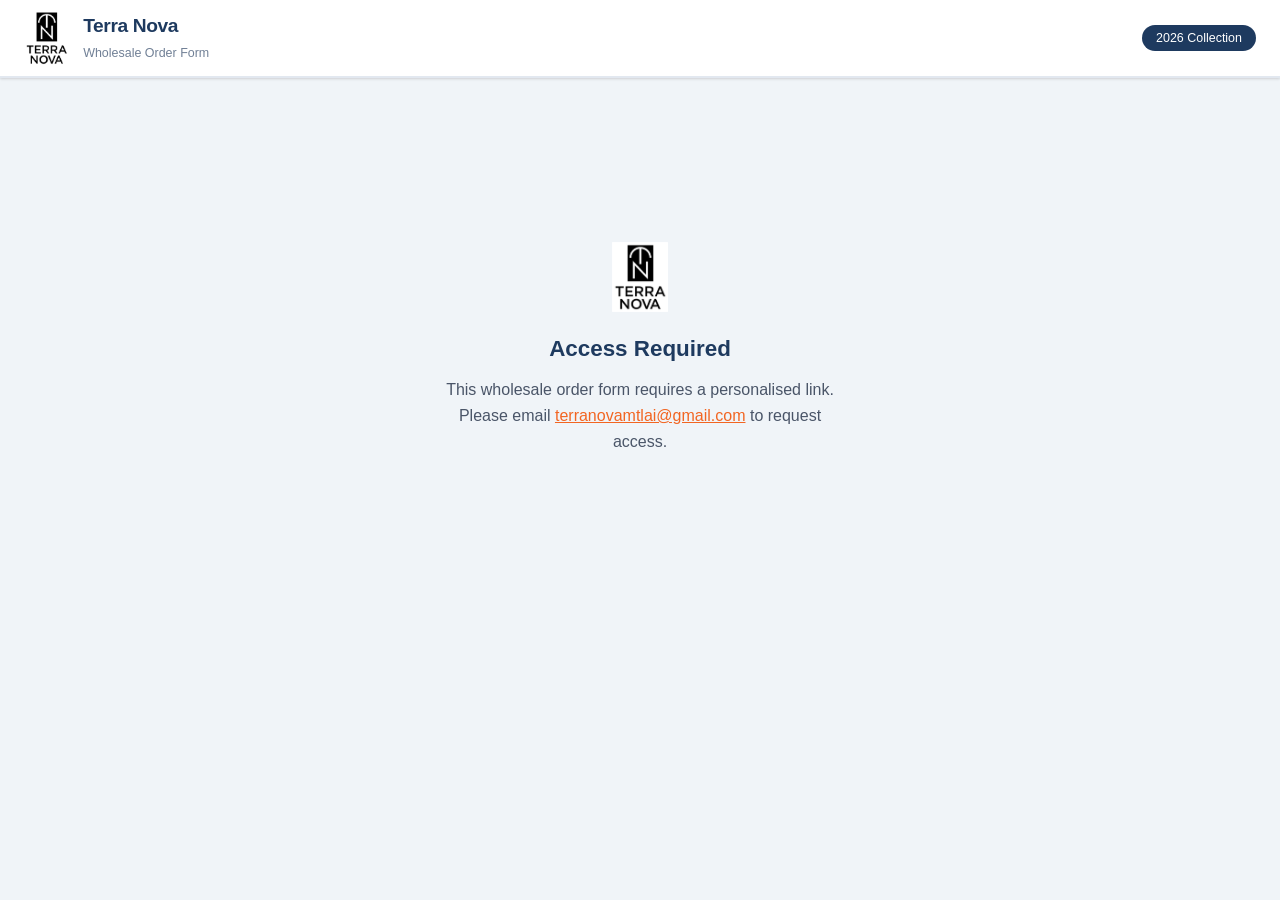
==== index.html @ 42a3c4c1 "multiple clean ups" ====
<!DOCTYPE html>
<html lang="en">
<head>
  <meta charset="UTF-8" />
  <meta name="viewport" content="width=device-width, initial-scale=1.0" />
  <title>Terra Nova Order Page</title>
  <link rel="stylesheet" href="styles.css" />
</head>
<body>

  <header class="header">
    <div class="header-inner">
      <div class="brand">
        <img src="images/image1.png" class="brand-logo" alt="Terra Nova" />
        <div class="brand-text">
          <h1>Terra Nova</h1>
          <span class="brand-sub">Wholesale Order Form</span>
        </div>
      </div>
      <div class="header-right">
        <span class="season-tag">2026 Collection</span>
      </div>
    </div>
  </header>

  <!-- Vendor name banner -->
  <div class="vendor-banner" id="vendorBadge" hidden>
    <span class="vendor-banner-name"></span>
  </div>

  <!-- Locked: shown when no valid vendor code in URL -->
  <div id="layoutLocked" hidden style="display:flex;flex-direction:column;align-items:center;justify-content:center;min-height:60vh;text-align:center;padding:40px;color:#4a5568">
    <img src="images/image1.png" alt="Terra Nova" style="height:70px;margin-bottom:20px" />
    <h2 style="font-size:1.4rem;margin:0 0 12px;color:#1e3a5f">Access Required</h2>
    <p style="max-width:400px;line-height:1.6;margin:0">This wholesale order form requires a personalised link.<br>
    Please email <a href="mailto:terranovamtlai@gmail.com" style="color:#f26522">terranovamtlai@gmail.com</a> to request access.</p>
  </div>

  <div class="layout" id="layout">

    <main class="catalog">
      <div class="catalog-intro">
        <h2>Product Catalogue</h2>
        <p>All prices shown per unit. Enter quantities in the last column.</p>
      </div>
      <div class="table-wrap">
        <table class="product-table" id="productTable">
          <thead>
            <tr>
              <th class="col-product">Product</th>
              <th class="col-style">Style</th>
              <th class="col-barcode">Barcode / SKU</th>
              <th class="col-srp">SRP</th>
              <th class="col-margin">Profit&nbsp;%</th>
              <th class="col-wholesale">Wholesale</th>
              <th class="col-qty">Order Qty</th>
            </tr>
          </thead>
          <tbody id="productBody"></tbody>
        </table>
      </div>
    </main>

    <aside class="order-panel">
      <div class="panel-sticky">

        <div class="panel-head">
          <h2>Order Summary</h2>
          <button class="btn-clear" id="btnClear">Clear All</button>
        </div>

        <div class="panel-empty" id="panelEmpty">
          <div class="empty-icon">🛒</div>
          <p>Your order is empty.<br>Enter quantities above to get started.</p>
        </div>

        <ul class="item-list" id="itemList" hidden></ul>

        <div class="totals-section" id="totalsSection" hidden>
          <div class="totals-grid">
            <span>Order Units</span>         <strong id="tTotalPacks">0</strong>
            <span>Total Units</span>         <strong id="tTotalPairs">0</strong>
            <span>Wholesale Value</span>     <strong id="tWholesale">$0.00</strong>
            <span class="srp-label">Retail Value (SRP)</span>
                                             <strong class="srp-value" id="tRetail">$0.00</strong>
          </div>
        </div>

        <div class="store-info-bar" id="storeInfoBar" hidden>
          <span id="storeInfoName"></span>
          <button class="btn-switch-store" id="btnSwitchStore">Switch</button>
        </div>

        <button class="btn-submit" id="btnSubmit" hidden>Submit Order &rarr;</button>

      </div>
    </aside>

  </div>

  <!-- Image lightbox -->
  <dialog class="lightbox" id="lightbox">
    <div class="lightbox-inner">
      <button class="lightbox-close" id="lightboxClose" aria-label="Close">&times;</button>
      <img class="lightbox-img" id="lightboxImg" src="" alt="" />
      <p class="lightbox-caption" id="lightboxCaption"></p>
    </div>
  </dialog>

  <!-- Submit / confirmation dialog -->
  <dialog class="confirm-dialog" id="confirmDialog">
    <div class="dialog-head">
      <h2 id="dialogTitle">Review Order</h2>
      <button class="dialog-close" id="dialogClose" aria-label="Close">&times;</button>
    </div>
    <div class="dialog-success" id="dialogSuccess" hidden></div>
    <div class="dialog-body" id="dialogBody"></div>
    <!-- Footer: review state -->
    <div class="dialog-foot" id="footReview">
      <button class="btn-cancel-order" id="btnCancelOrder">Cancel</button>
      <button class="btn-confirm-submit" id="btnConfirmSubmit">Confirm &amp; Submit Order</button>
    </div>
    <!-- Footer: confirmed state -->
    <div class="dialog-foot" id="footConfirmed" hidden>
      <button class="btn-new-order" id="btnNewOrder">Start New Order</button>
    </div>
  </dialog>

  <!-- Store: code entry -->
  <dialog class="store-dialog" id="storeDialog">
    <div class="dialog-head">
      <h2>Welcome</h2>
      <div class="dialog-head-sub" id="storeDialogSub"></div>
    </div>
    <div class="store-dialog-body">
      <p>Please enter your store code to continue.</p>
      <div class="store-field">
        <label for="storeCodeInput">Store Code</label>
        <input type="text" id="storeCodeInput" placeholder="e.g. MYSTORE01" autocomplete="off" />
      </div>
      <div class="store-dialog-error" id="storeDialogError" hidden></div>
    </div>
    <div class="dialog-foot" style="justify-content:flex-end">
      <button class="btn-confirm-submit" id="btnStoreLookup">Continue &rarr;</button>
    </div>
  </dialog>

  <!-- Store: confirm existing -->
  <dialog class="store-dialog" id="storeConfirmDialog">
    <div class="dialog-head">
      <h2>Is This You?</h2>
      <div class="dialog-head-sub" id="storeConfirmSub"></div>
    </div>
    <div class="store-dialog-body">
      <p>We found an account for that store code:</p>
      <div class="store-confirm-info" id="storeConfirmInfo"></div>
    </div>
    <div class="dialog-foot">
      <button class="btn-cancel-order" id="btnStoreNotMe">That&rsquo;s not me</button>
      <button class="btn-confirm-submit" id="btnStoreYes">Yes, continue &rarr;</button>
    </div>
  </dialog>

  <!-- Store: register new -->
  <dialog class="store-dialog" id="storeRegisterDialog">
    <div class="dialog-head">
      <h2>Set Up Your Store</h2>
      <div class="dialog-head-sub" id="storeRegisterSub"></div>
    </div>
    <div class="store-dialog-body">
      <div class="store-field">
        <label>Company</label>
        <div class="store-field-readonly" id="regCompany"></div>
      </div>
      <div class="store-fields-grid">
        <div class="store-field">
          <label for="regFirstName">First Name</label>
          <input type="text" id="regFirstName" placeholder="Jane" autocomplete="given-name" />
        </div>
        <div class="store-field">
          <label for="regLastName">Last Name</label>
          <input type="text" id="regLastName" placeholder="Smith" autocomplete="family-name" />
        </div>
      </div>
      <div class="store-field">
        <label for="regEmail">Email Address</label>
        <input type="email" id="regEmail" placeholder="jane@mystore.com" autocomplete="email" />
      </div>
      <div class="store-field">
        <label for="regConfirmEmail">Confirm Email</label>
        <input type="email" id="regConfirmEmail" placeholder="Confirm your email" autocomplete="email" />
      </div>
      <div class="store-field">
        <label for="regStoreCode">Store Code</label>
        <input type="text" id="regStoreCode" placeholder="Your store code" autocomplete="off" />
      </div>
      <div class="store-dialog-error" id="storeRegisterError" hidden></div>
    </div>
    <div class="dialog-foot">
      <button class="btn-cancel-order" id="btnRegisterBack">Back</button>
      <button class="btn-confirm-submit" id="btnRegisterSubmit">Register &amp; Continue &rarr;</button>
    </div>
  </dialog>

  <script src="app.js"></script>
</body>
</html>
---- styles.css ----
/* ============================================================
   RESET & TOKENS
   ============================================================ */
*, *::before, *::after { box-sizing: border-box; margin: 0; padding: 0; }

:root {
  --navy:       #1e3a5f;
  --navy-lt:    #2c5282;
  --orange:     #f26522;
  --orange-lt:  #fff3eb;
  --green:      #2d9c5e;
  --green-lt:   #e8f8ef;
  --bg:         #f0f4f8;
  --surface:    #ffffff;
  --border:     #e2e8f0;
  --text:       #1a202c;
  --muted:      #718096;
  --radius:     8px;
  --shadow:     0 1px 3px rgba(0,0,0,.1), 0 1px 2px rgba(0,0,0,.06);
  --shadow-md:  0 4px 6px rgba(0,0,0,.07), 0 2px 4px rgba(0,0,0,.06);
}

[hidden] { display: none !important; }

html { font-size: 16px; }
body {
  font-family: -apple-system, BlinkMacSystemFont, 'Segoe UI', Roboto,
               'Helvetica Neue', Arial, sans-serif;
  background: var(--bg);
  color: var(--text);
  line-height: 1.5;
  min-height: 100vh;
}

/* ============================================================
   HEADER
   ============================================================ */
.header {
  background: #fff;
  color: var(--navy);
  position: sticky;
  top: 0;
  z-index: 100;
  border-bottom: 2px solid var(--border);
  box-shadow: var(--shadow);
}
.header-inner {
  max-width: 1340px;
  margin: 0 auto;
  padding: 10px 24px;
  display: flex;
  align-items: center;
  justify-content: space-between;
}
.brand { display: flex; align-items: center; gap: 14px; }
.brand-logo {
  height: 56px;
  width: auto;
  display: block;
  flex-shrink: 0;
}
.brand-text h1 {
  font-size: 1.2rem;
  font-weight: 700;
  letter-spacing: -0.02em;
  color: var(--navy);
}
.brand-sub { font-size: .78rem; color: var(--muted); }
.header-right { display: flex; flex-direction: column; align-items: flex-end; gap: 6px; }
.season-tag {
  background: var(--navy);
  border-radius: 20px;
  padding: 4px 14px;
  font-size: .78rem;
  color: #fff;
  white-space: nowrap;
}
.vendor-banner {
  background: var(--navy);
  border-bottom: 3px solid var(--navy-lt);
  text-align: center;
  padding: 10px 24px;
}
.vendor-banner-name {
  font-size: 1.15rem;
  font-weight: 700;
  letter-spacing: .04em;
  text-transform: uppercase;
  color: #e8d5b7;
}

/* ============================================================
   PAGE LAYOUT
   ============================================================ */
.layout {
  max-width: 1340px;
  margin: 28px auto;
  padding: 0 24px 60px;
  display: grid;
  grid-template-columns: 1fr 310px;
  gap: 24px;
  align-items: start;
}

/* ============================================================
   CATALOG SECTION
   ============================================================ */
.catalog { min-width: 0; }
.catalog-intro { margin-bottom: 14px; }
.catalog-intro h2 {
  font-size: 1.05rem;
  font-weight: 600;
  color: var(--navy);
}
.catalog-intro p { font-size: .82rem; color: var(--muted); margin-top: 2px; }

.table-wrap {
  background: var(--surface);
  border-radius: var(--radius);
  box-shadow: var(--shadow);
  overflow-x: auto;
}

/* ============================================================
   PRODUCT TABLE
   ============================================================ */
.product-table {
  width: 100%;
  border-collapse: collapse;
  font-size: .875rem;
}

.product-table thead th {
  background: var(--navy);
  color: rgba(255,255,255,.88);
  padding: 11px 14px;
  text-align: left;
  font-weight: 600;
  font-size: .72rem;
  text-transform: uppercase;
  letter-spacing: .06em;
  white-space: nowrap;
}
.product-table thead th:first-child { border-radius: var(--radius) 0 0 0; }
.product-table thead th:last-child  { border-radius: 0 var(--radius) 0 0; text-align: center; }

.product-table tbody tr {
  border-bottom: 1px solid var(--border);
  transition: background .12s;
}
.product-table tbody tr:last-child { border-bottom: none; }
.product-table tbody tr:hover { background: #f7f9fc; }
.product-table tbody tr.in-order { background: var(--green-lt); }
.product-table tbody tr.in-order:hover { background: #d0edde; }

/* Category spacer rows */
.product-table tbody tr.cat-spacer td {
  height: 20px;
  background: var(--bg);
  padding: 0;
  border: none;
}
.product-table tbody tr.cat-spacer:hover { background: none; }

/* Category header rows */
.product-table tbody tr.cat-row { cursor: pointer; user-select: none; }
.product-table tbody tr.cat-row td {
  background: var(--navy);
  color: rgba(255,255,255,.88);
  font-size: .7rem;
  font-weight: 700;
  letter-spacing: .1em;
  text-transform: uppercase;
  padding: 8px 14px;
}
.product-table tbody tr.cat-row:hover td { background: var(--navy-lt); }
.cat-row-arrow { margin-right: 6px; font-size: .65rem; opacity: .7; }

/* Unavailable products */
.product-table tbody tr.product-unavailable { opacity: .5; pointer-events: none; }
.product-table tbody tr.product-unavailable:hover { background: none; }
.unavail-badge {
  display: inline-block; font-size: .65rem; font-weight: 700;
  background: #fed7d7; color: #c53030; border-radius: 3px;
  padding: 1px 5px; vertical-align: middle; letter-spacing: .03em;
  text-transform: uppercase; margin-left: 6px;
}
.qty-blocked {
  font-size: .75rem; font-weight: 600; color: #a0aec0;
  padding: 6px 0; text-transform: uppercase; letter-spacing: .04em;
}

/* Stock info */
.stock-info {
  font-size: .7rem; color: var(--green); margin-top: 2px; font-weight: 600;
}
.stock-info.stock-low { color: #d97706; }
.stock-info.stock-out { color: #e53e3e; }

.product-table td {
  padding: 12px 14px;
  vertical-align: middle;
}
.col-qty { text-align: center; min-width: 130px; }
.unit-label {
  font-size: .7rem;
  color: var(--muted);
  margin-top: 4px;
  text-align: center;
  text-transform: lowercase;
  letter-spacing: .02em;
}

/* Product cell */
.product-cell { display: flex; align-items: center; gap: 10px; }
.product-emoji {
  width: 42px;
  height: 42px;
  border-radius: 8px;
  display: flex;
  align-items: center;
  justify-content: center;
  font-size: 1.5rem;
  flex-shrink: 0;
}
.product-img {
  width: 68px;
  height: 68px;
  object-fit: contain;
  border-radius: 6px;
  background: #f8f8f8;
  flex-shrink: 0;
  display: block;
}
.product-name        { font-weight: 600; }
.product-description { font-size: .78rem; color: var(--text); margin-top: 2px; }
.product-desc        { font-size: .73rem; color: var(--muted); margin-top: 2px; }
.style-text          { font-size: .82rem; color: var(--text); }

/* Data cells */
.barcode-text {
  font-family: 'Courier New', Courier, monospace;
  font-size: .76rem;
  color: var(--muted);
  letter-spacing: .02em;
  white-space: nowrap;
}
.sku-badge {
  display: inline-block;
  font-family: 'Courier New', Courier, monospace;
  font-size: .76rem;
  font-weight: 600;
  color: var(--navy-lt);
  background: #eef2ff;
  border: 1px solid #c7d2fe;
  padding: 2px 7px;
  border-radius: 4px;
  white-space: nowrap;
}
.srp-text     { font-weight: 600; }
.profit-badge {
  display: inline-block;
  background: var(--green-lt);
  color: var(--green);
  border: 1px solid #a7e3c2;
  border-radius: 12px;
  padding: 2px 9px;
  font-size: .76rem;
  font-weight: 700;
  white-space: nowrap;
}
.wholesale-text { color: var(--muted); font-weight: 500; }

/* Quantity stepper */
.qty-stepper { display: inline-flex; align-items: center; }
.qty-btn {
  width: 30px;
  height: 30px;
  border: 1px solid var(--border);
  background: var(--bg);
  cursor: pointer;
  font-size: 1.1rem;
  line-height: 1;
  color: var(--navy);
  transition: background .1s, border-color .1s;
  user-select: none;
  display: flex;
  align-items: center;
  justify-content: center;
}
.qty-btn:hover { background: #e2e8f0; border-color: #cbd5e0; }
.qty-btn.btn-dec { border-radius: 6px 0 0 6px; }
.qty-btn.btn-inc { border-radius: 0 6px 6px 0; }
.qty-input {
  width: 50px;
  height: 30px;
  border: 1px solid var(--border);
  border-left: none;
  border-right: none;
  text-align: center;
  font-size: .875rem;
  font-weight: 600;
  color: var(--navy);
  outline: none;
  -moz-appearance: textfield;
  appearance: textfield;
}
.qty-input::-webkit-outer-spin-button,
.qty-input::-webkit-inner-spin-button { -webkit-appearance: none; }
.qty-input:focus {
  border-color: var(--orange);
  background: var(--orange-lt);
  position: relative;
  z-index: 1;
}

/* ============================================================
   ORDER PANEL (RIGHT SIDEBAR)
   ============================================================ */
.panel-sticky {
  position: sticky;
  top: 80px;
  background: var(--surface);
  border-radius: var(--radius);
  box-shadow: var(--shadow-md);
  overflow: hidden;
}

.panel-head {
  background: var(--navy);
  color: #fff;
  padding: 14px 16px;
  display: flex;
  align-items: center;
  justify-content: space-between;
}
.panel-head h2 { font-size: .95rem; font-weight: 600; }
.btn-clear {
  background: rgba(255,255,255,.14);
  border: 1px solid rgba(255,255,255,.24);
  color: rgba(255,255,255,.82);
  border-radius: 4px;
  padding: 3px 10px;
  font-size: .76rem;
  cursor: pointer;
  transition: background .12s;
}
.btn-clear:hover { background: rgba(255,255,255,.24); }

.panel-empty {
  padding: 30px 20px;
  text-align: center;
  color: var(--muted);
}
.empty-icon { font-size: 2.2rem; margin-bottom: 10px; }
.panel-empty p { font-size: .83rem; line-height: 1.7; }

/* Itemised list */
.item-list {
  list-style: none;
  max-height: 300px;
  overflow-y: auto;
  border-bottom: 1px solid var(--border);
}
.item-list li {
  display: grid;
  grid-template-columns: 1fr auto;
  column-gap: 8px;
  padding: 10px 16px;
  border-bottom: 1px solid var(--border);
  font-size: .82rem;
}
.item-list li:last-child { border-bottom: none; }
.item-name   { font-weight: 600; grid-column: 1; }
.item-detail { font-size: .74rem; color: var(--muted); grid-column: 1; }
.item-value  { font-weight: 700; color: var(--navy); grid-column: 2; grid-row: 1 / 3; align-self: center; text-align: right; }

/* Totals */
.totals-section {
  padding: 14px 16px;
  border-bottom: 1px solid var(--border);
}
.totals-grid {
  display: grid;
  grid-template-columns: 1fr auto;
  row-gap: 8px;
  font-size: .84rem;
}
.totals-grid span  { color: var(--muted); align-self: center; }
.totals-grid strong { text-align: right; font-weight: 700; }
.srp-label { color: var(--navy) !important; font-weight: 600; }
.srp-value { color: var(--green) !important; font-size: .95rem; }

/* Customer info fields */
.customer-info {
  padding: 14px 16px;
  border-bottom: 1px solid var(--border);
  display: flex;
  flex-direction: column;
  gap: 10px;
}
.customer-field {
  display: flex;
  flex-direction: column;
  gap: 4px;
}
.customer-field label {
  font-size: .75rem;
  font-weight: 600;
  color: var(--muted);
  text-transform: uppercase;
  letter-spacing: .04em;
}
.customer-field input {
  padding: 7px 10px;
  border: 1px solid var(--border);
  border-radius: 5px;
  font-size: .85rem;
  color: var(--text);
  background: #fff;
  width: 100%;
  box-sizing: border-box;
}
.customer-field input:focus {
  outline: none;
  border-color: var(--navy);
  box-shadow: 0 0 0 2px rgba(30,58,95,.12);
}
.customer-error {
  font-size: .82rem;
  color: #c0392b;
  font-weight: 600;
  padding: 4px 0 0;
}

/* Submit button */
.btn-submit {
  display: block;
  width: 100%;
  padding: 15px;
  background: var(--orange);
  color: #fff;
  border: none;
  font-size: .95rem;
  font-weight: 700;
  cursor: pointer;
  transition: background .15s;
  letter-spacing: .01em;
}
.btn-submit:hover { background: #d4521a; }

/* ============================================================
   CONFIRM DIALOG
   ============================================================ */
.confirm-dialog {
  border: none;
  border-radius: 12px;
  padding: 0;
  width: min(580px, 95vw);
  box-shadow: 0 20px 50px rgba(0,0,0,.25);
  overflow: hidden;
  margin: auto;
  top: 50%;
  transform: translateY(-50%);
}
.confirm-dialog::backdrop {
  background: rgba(0,0,0,.55);
}

.dialog-head {
  background: var(--navy);
  color: #fff;
  padding: 16px 20px;
  display: flex;
  align-items: center;
  justify-content: space-between;
}
.dialog-head h2 { font-size: 1rem; }
.dialog-close {
  background: none;
  border: none;
  color: rgba(255,255,255,.7);
  font-size: 1.3rem;
  line-height: 1;
  cursor: pointer;
  padding: 2px 6px;
}
.dialog-close:hover { color: #fff; }

.dialog-success {
  background: var(--green-lt);
  border-bottom: 1px solid #a7e3c2;
  padding: 28px 32px;
  text-align: center;
  display: flex;
  flex-direction: column;
  align-items: center;
  gap: 12px;
}
.success-order-id {
  font-size: 1.5rem;
  font-weight: 800;
  color: var(--navy);
  letter-spacing: .03em;
}
.success-received {
  font-size: 1rem;
  font-weight: 600;
  color: var(--green);
}
.success-thankyou {
  font-size: .875rem;
  color: var(--text);
  opacity: .8;
}

.dialog-order-meta {
  background: #f0f4f8;
  border-radius: 7px;
  padding: 12px 14px;
  margin-bottom: 16px;
  display: flex;
  flex-direction: column;
  gap: 6px;
}
.dom-row {
  display: flex;
  justify-content: space-between;
  align-items: baseline;
  gap: 12px;
  font-size: .82rem;
}
.dom-label {
  color: var(--muted);
  white-space: nowrap;
}
.dom-value {
  font-weight: 700;
  color: var(--navy);
  text-align: right;
  word-break: break-all;
}

.dialog-body {
  padding: 20px;
  max-height: 55vh;
  overflow-y: auto;
  font-size: .875rem;
}

.dialog-body table {
  width: 100%;
  border-collapse: collapse;
  margin-bottom: 16px;
}
.dialog-body th {
  text-align: left;
  font-size: .7rem;
  text-transform: uppercase;
  letter-spacing: .06em;
  color: var(--muted);
  padding: 4px 8px 6px;
  border-bottom: 2px solid var(--border);
}
.dialog-body td {
  padding: 8px 8px;
  border-bottom: 1px solid var(--border);
  vertical-align: middle;
}
.dialog-body tbody tr:last-child td { border-bottom: none; }

.dialog-totals {
  background: var(--bg);
  border-radius: 6px;
  padding: 14px 16px;
  display: grid;
  grid-template-columns: 1fr auto;
  row-gap: 8px;
  font-size: .84rem;
}
.dialog-totals .dt-label { color: var(--muted); }
.dialog-totals .dt-value { text-align: right; font-weight: 700; }
.dialog-totals .dt-grand  { color: var(--green); font-size: .95rem; }

.dialog-foot {
  padding: 14px 20px;
  border-top: 1px solid var(--border);
  display: flex;
  gap: 8px;
  justify-content: flex-end;
  flex-wrap: wrap;
}
.btn-cancel-order {
  background: var(--surface);
  color: var(--text);
  border: 1px solid var(--border);
  border-radius: 6px;
  padding: 9px 20px;
  font-size: .875rem;
  font-weight: 600;
  cursor: pointer;
  transition: background .12s;
}
.btn-cancel-order:hover { background: var(--bg); }
.btn-confirm-submit {
  background: var(--green);
  color: #fff;
  border: none;
  border-radius: 6px;
  padding: 9px 22px;
  font-size: .875rem;
  font-weight: 700;
  cursor: pointer;
  transition: background .12s;
}
.btn-confirm-submit:hover:not(:disabled) { background: #237a4a; }
.btn-confirm-submit:disabled { opacity: .6; cursor: default; }
.btn-csv {
  background: var(--navy);
  color: #fff;
  border: none;
  border-radius: 6px;
  padding: 9px 16px;
  font-size: .875rem;
  font-weight: 600;
  cursor: pointer;
  transition: background .12s;
}
.btn-csv:hover { background: var(--navy-lt); }
.btn-print {
  background: var(--orange);
  color: #fff;
  border: none;
  border-radius: 6px;
  padding: 9px 16px;
  font-size: .875rem;
  font-weight: 600;
  cursor: pointer;
  transition: background .12s;
}
.btn-print:hover { background: #d4521a; }
.btn-new-order {
  background: var(--surface);
  color: var(--text);
  border: 1px solid var(--border);
  border-radius: 6px;
  padding: 9px 16px;
  font-size: .875rem;
  font-weight: 600;
  cursor: pointer;
  transition: background .12s;
}
.btn-new-order:hover { background: var(--bg); }

/* ============================================================
   RESPONSIVE
   ============================================================ */
@media (max-width: 940px) {
  .layout {
    grid-template-columns: 1fr;
  }
  .order-panel { order: -1; }
  .panel-sticky { position: static; }
}

@media (max-width: 600px) {
  .layout { padding: 0 12px 40px; margin-top: 16px; gap: 16px; }
  .header-inner { padding: 12px 16px; }
  .brand-text h1 { font-size: 1.05rem; }
  .season-tag { display: none; }
  .product-table { font-size: .8rem; }
  .product-table td { padding: 10px; }
  .col-barcode { display: none; }
  .col-style   { display: none; }
  .product-img { width: 50px; height: 50px; }
}

/* ============================================================
   LIGHTBOX
   ============================================================ */
.lightbox {
  border: none;
  background: transparent;
  padding: 40px 40px;
  overflow: visible;
  position: fixed;
  top: 50%;
  left: 50%;
  transform: translate(-50%, -50%);
  margin: 0;
}
.lightbox::backdrop {
  background: rgba(0,0,0,.82);
}
.lightbox-inner {
  position: relative;
  display: inline-block;
}
.lightbox-close {
  position: absolute;
  top: -14px;
  right: -14px;
  width: 34px;
  height: 34px;
  border-radius: 50%;
  background: #fff;
  border: none;
  color: #333;
  font-size: 1.2rem;
  line-height: 1;
  cursor: pointer;
  display: flex;
  align-items: center;
  justify-content: center;
  box-shadow: 0 2px 8px rgba(0,0,0,.4);
  z-index: 10;
}
.lightbox-close:hover {
  background: #f0f0f0;
  color: #000;
}
.lightbox-img {
  display: block;
  max-width: 80vw;
  max-height: 80vh;
  object-fit: contain;
  border-radius: 8px;
  background: #fff;
}
.lightbox-caption {
  text-align: center;
  color: rgba(255,255,255,.85);
  font-size: .85rem;
  margin-top: 10px;
}

.product-img {
  cursor: zoom-in;
}

/* ============================================================
   STORE INFO BAR (order panel)
   ============================================================ */
.store-info-bar {
  padding: 10px 16px;
  border-bottom: 1px solid var(--border);
  display: flex;
  align-items: center;
  justify-content: space-between;
  gap: 8px;
}
.store-info-bar span {
  font-size: .82rem;
  color: var(--navy);
  font-weight: 600;
}
.btn-switch-store {
  background: none;
  border: 1px solid var(--border);
  border-radius: 4px;
  padding: 2px 9px;
  font-size: .74rem;
  color: var(--muted);
  cursor: pointer;
  white-space: nowrap;
  flex-shrink: 0;
  transition: border-color .1s, color .1s;
}
.btn-switch-store:hover { border-color: var(--navy); color: var(--navy); }

/* ============================================================
   STORE IDENTIFICATION DIALOGS
   ============================================================ */
.store-dialog {
  border: none;
  border-radius: 12px;
  padding: 0;
  width: min(460px, 95vw);
  box-shadow: 0 20px 50px rgba(0,0,0,.25);
  overflow: hidden;
  /* sit at ~1/4 from the top of the viewport */
  top: 15vh;
  margin: 0 auto;
  transform: none;
}
.store-dialog::backdrop { background: rgba(0,0,0,.6); }
.store-dialog .dialog-head { padding: 18px 22px 20px; }
.store-dialog .dialog-head h2 {
  font-size: .78rem;
  font-weight: 600;
  text-transform: uppercase;
  letter-spacing: .08em;
  color: rgba(255,255,255,.65);
}
.store-dialog-body {
  padding: 20px 20px 4px;
  display: flex;
  flex-direction: column;
  gap: 14px;
}
.store-dialog-body > p {
  font-size: .875rem;
  color: var(--muted);
  line-height: 1.5;
}
.store-fields-grid {
  display: grid;
  grid-template-columns: 1fr 1fr;
  gap: 10px;
}
.store-field {
  display: flex;
  flex-direction: column;
  gap: 5px;
}
.store-field label {
  font-size: .72rem;
  font-weight: 600;
  color: var(--muted);
  text-transform: uppercase;
  letter-spacing: .04em;
}
.store-field input {
  padding: 9px 12px;
  border: 1px solid var(--border);
  border-radius: 6px;
  font-size: .875rem;
  color: var(--text);
  background: #fff;
  width: 100%;
  box-sizing: border-box;
}
.store-field input:focus {
  outline: none;
  border-color: var(--navy);
  box-shadow: 0 0 0 2px rgba(30,58,95,.12);
}
.store-dialog-error {
  font-size: .82rem;
  color: #c0392b;
  font-weight: 600;
  margin-top: -4px;
}
.store-confirm-info {
  background: var(--bg);
  border-radius: 8px;
  padding: 14px 16px;
  display: flex;
  flex-direction: column;
  gap: 4px;
  border-left: 3px solid var(--orange);
}
.store-confirm-name    { font-size: 1rem; font-weight: 700; color: var(--navy); }
.store-confirm-email   { font-size: .875rem; color: var(--muted); }
.store-confirm-company { font-size: .78rem; color: var(--muted); margin-top: 2px; }
.store-confirm-code    { font-size: .78rem; color: var(--muted); }

.dialog-head-sub {
  font-size: 1.35rem;
  font-weight: 800;
  color: #fff;
  letter-spacing: -0.01em;
  line-height: 1.2;
  margin-top: 4px;
}

.store-field-readonly {
  padding: 9px 12px;
  border: 1px solid var(--border);
  border-radius: 6px;
  font-size: .875rem;
  font-weight: 600;
  color: var(--navy);
  background: var(--bg);
}

/* ============================================================
   PRINT
   ============================================================ */
@media print {
  .header,
  .order-panel,
  .dialog-foot { display: none !important; }

  .layout { display: block; }
  .table-wrap { box-shadow: none; border: 1px solid #ccc; }
  .confirm-dialog { position: static; box-shadow: none; width: 100%; }

  body { background: #fff; color: #000; }
  .product-table thead th { background: #1e3a5f; color: #fff; }
}
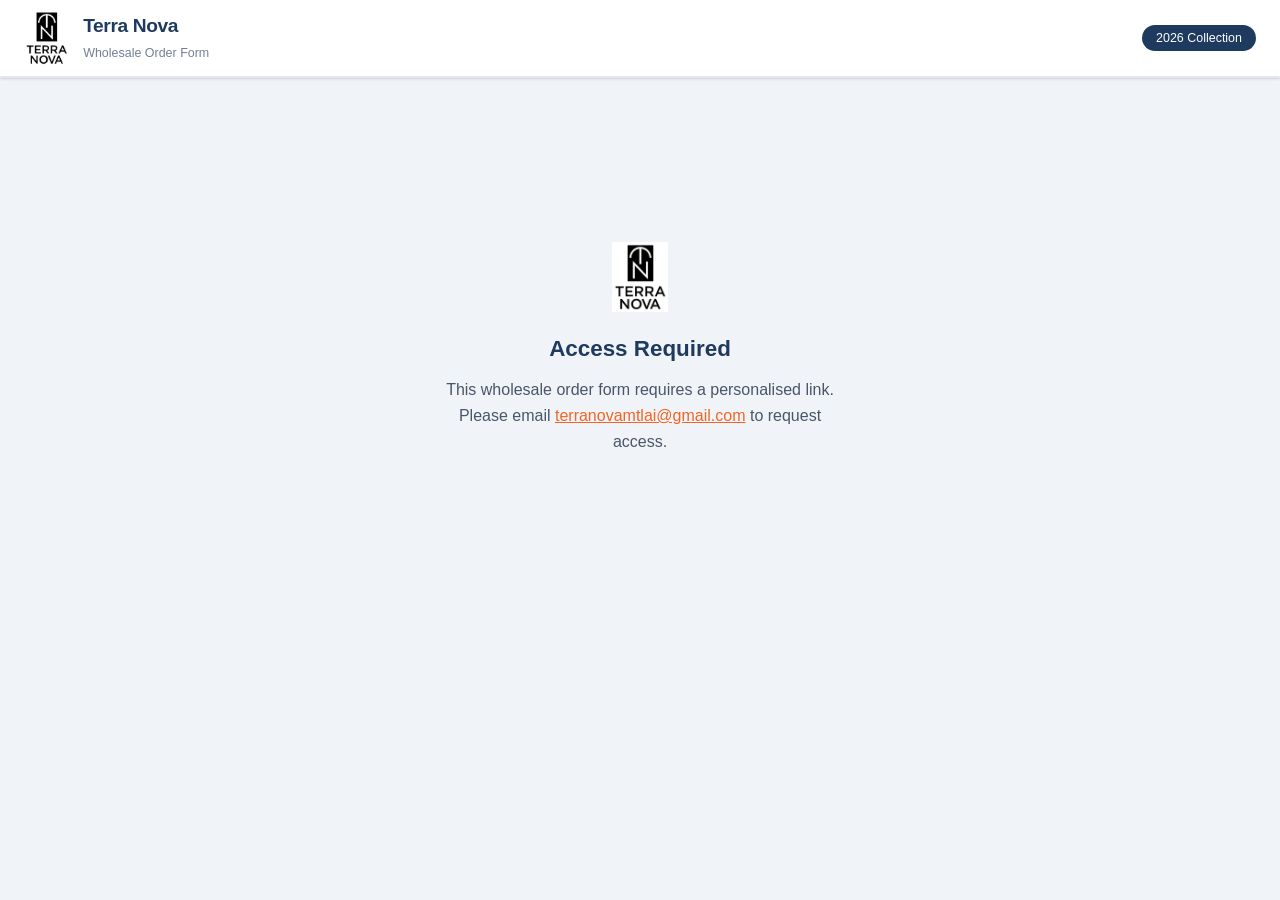
==== commit 6f8fdd0d: "clean ups" ====
--- a/index.html
+++ b/index.html
@@ -110,7 +110,10 @@
   <!-- Submit / confirmation dialog -->
   <dialog class="confirm-dialog" id="confirmDialog">
     <div class="dialog-head">
-      <h2 id="dialogTitle">Review Order</h2>
+      <div class="dialog-head-left">
+        <h2 id="dialogTitle">Review Order</h2>
+        <div class="dialog-head-meta" id="dialogHeadMeta"></div>
+      </div>
       <button class="dialog-close" id="dialogClose" aria-label="Close">&times;</button>
     </div>
     <div class="dialog-success" id="dialogSuccess" hidden></div>
--- a/styles.css
+++ b/styles.css
@@ -472,10 +472,27 @@
   color: #fff;
   padding: 16px 20px;
   display: flex;
-  align-items: center;
+  align-items: flex-start;
   justify-content: space-between;
-}
+  gap: 12px;
+}
+.dialog-head-left { display: flex; flex-direction: column; gap: 6px; min-width: 0; }
 .dialog-head h2 { font-size: 1rem; }
+.dialog-head-meta {
+  display: flex;
+  flex-wrap: wrap;
+  gap: 4px 10px;
+}
+.dhm-item {
+  font-size: .74rem;
+  color: rgba(255,255,255,.7);
+  white-space: nowrap;
+}
+.dhm-item + .dhm-item::before {
+  content: '·';
+  margin-right: 10px;
+  opacity: .45;
+}
 .dialog-close {
   background: none;
   border: none;
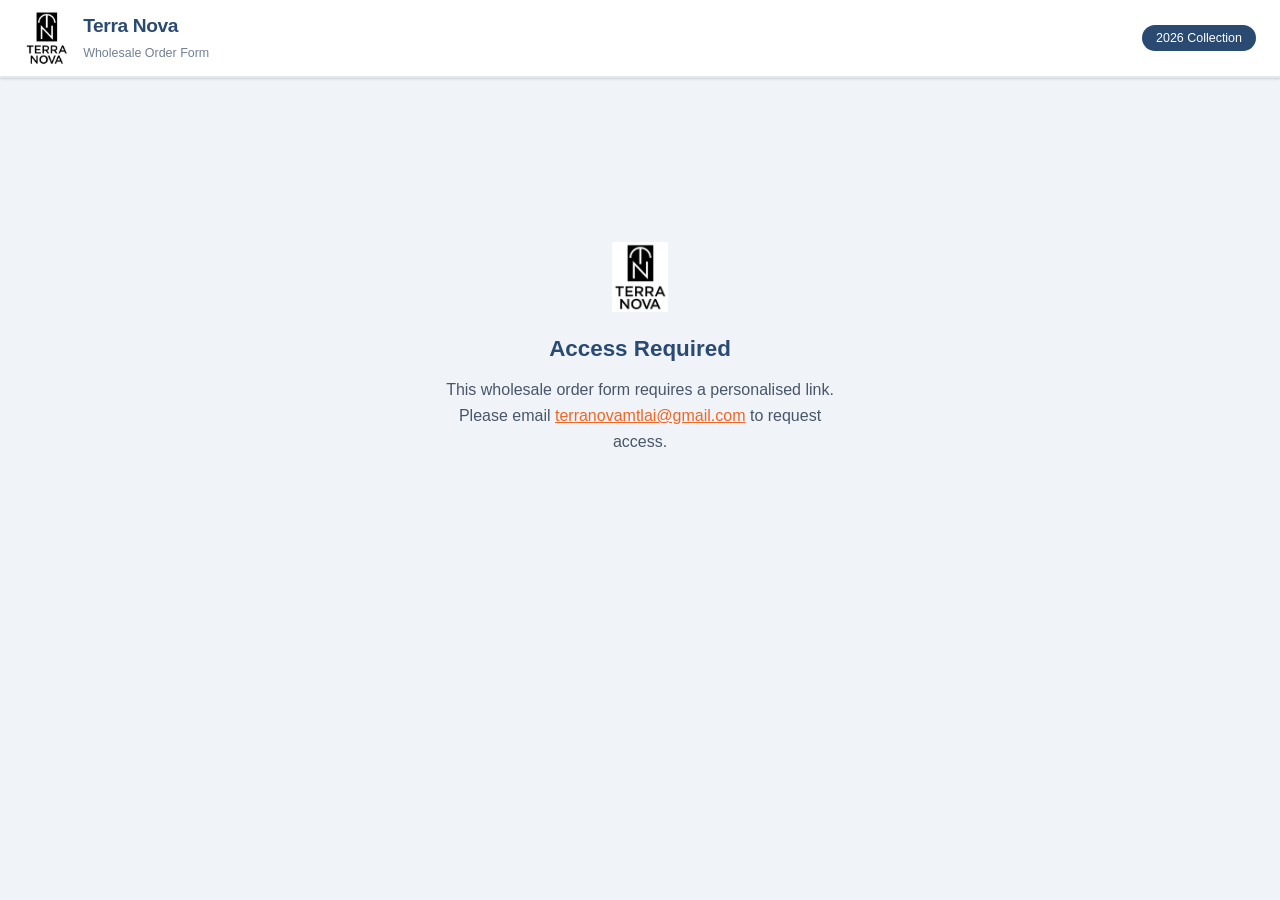
==== commit 0b735e06: "Soften navy header color across all pages and email Shift --navy from #1e3a5f to #2a4a72 and --navy-" ====
--- a/index.html
+++ b/index.html
@@ -31,7 +31,7 @@
   <!-- Locked: shown when no valid vendor code in URL -->
   <div id="layoutLocked" hidden style="display:flex;flex-direction:column;align-items:center;justify-content:center;min-height:60vh;text-align:center;padding:40px;color:#4a5568">
     <img src="images/image1.png" alt="Terra Nova" style="height:70px;margin-bottom:20px" />
-    <h2 style="font-size:1.4rem;margin:0 0 12px;color:#1e3a5f">Access Required</h2>
+    <h2 style="font-size:1.4rem;margin:0 0 12px;color:#2a4a72">Access Required</h2>
     <p style="max-width:400px;line-height:1.6;margin:0">This wholesale order form requires a personalised link.<br>
     Please email <a href="mailto:terranovamtlai@gmail.com" style="color:#f26522">terranovamtlai@gmail.com</a> to request access.</p>
   </div>
--- a/styles.css
+++ b/styles.css
@@ -4,8 +4,8 @@
 *, *::before, *::after { box-sizing: border-box; margin: 0; padding: 0; }
 
 :root {
-  --navy:       #1e3a5f;
-  --navy-lt:    #2c5282;
+  --navy:       #2a4a72;
+  --navy-lt:    #3a5f8a;
   --orange:     #f26522;
   --orange-lt:  #fff3eb;
   --green:      #2d9c5e;
@@ -459,9 +459,9 @@
   width: min(580px, 95vw);
   box-shadow: 0 20px 50px rgba(0,0,0,.25);
   overflow: hidden;
-  margin: auto;
-  top: 50%;
-  transform: translateY(-50%);
+  margin: 0 auto;
+  top: 15vh;
+  transform: none;
 }
 .confirm-dialog::backdrop {
   background: rgba(0,0,0,.55);
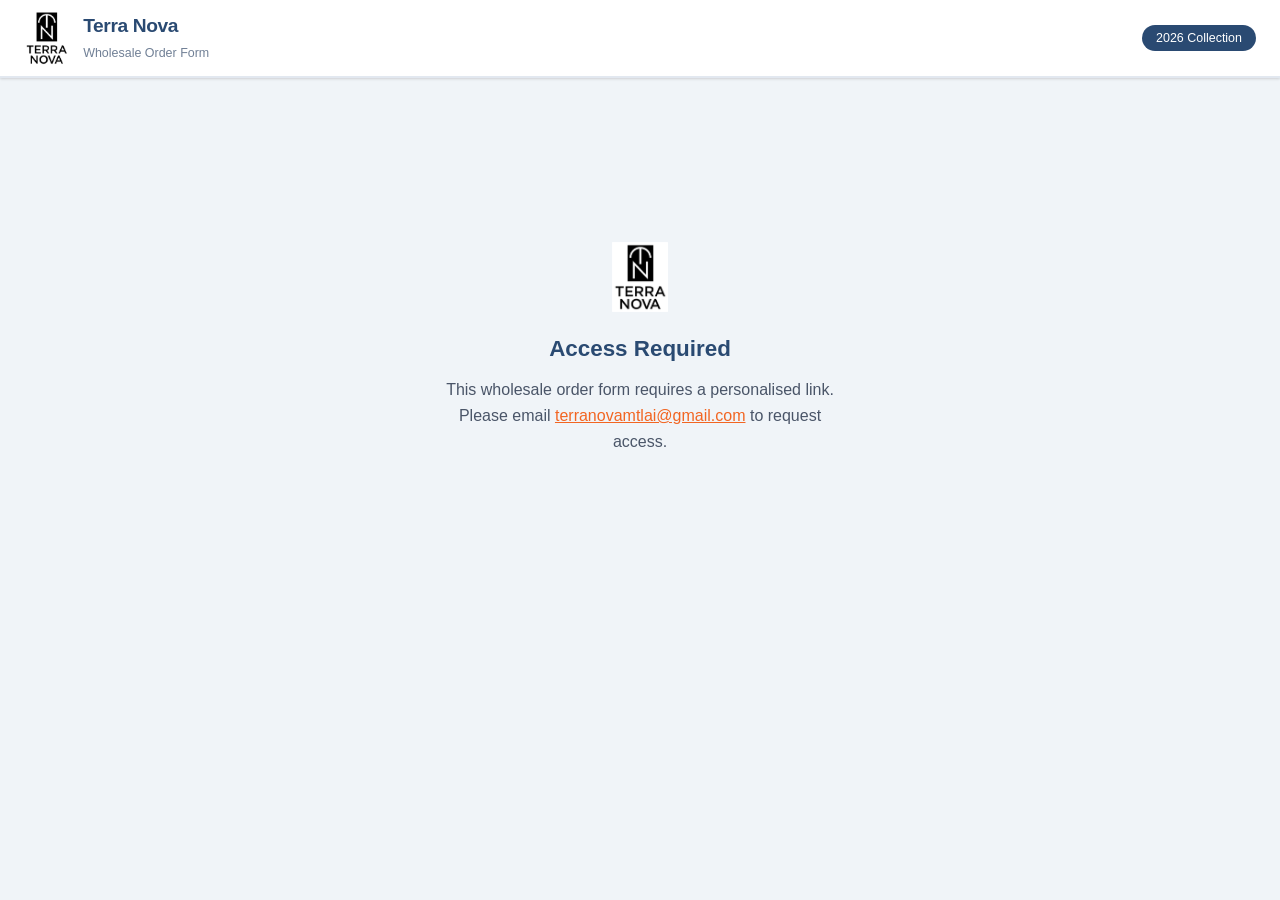
==== commit 23b720d6: "Show agent name prominently on order form, cart, review dialog, and email - Vendor banner now shows " ====
--- a/index.html
+++ b/index.html
@@ -25,7 +25,8 @@
 
   <!-- Vendor name banner -->
   <div class="vendor-banner" id="vendorBadge" hidden>
-    <span class="vendor-banner-name"></span>
+    <span class="vendor-banner-company" id="vendorBannerCompany"></span>
+    <span class="vendor-banner-agent" id="vendorBannerAgent" hidden></span>
   </div>
 
   <!-- Locked: shown when no valid vendor code in URL -->
@@ -48,11 +49,12 @@
           <thead>
             <tr>
               <th class="col-product">Product</th>
-              <th class="col-style">Style</th>
+              <th class="col-style">Item</th>
               <th class="col-barcode">Barcode / SKU</th>
+              <th class="col-cost">Cost</th>
+              <th class="col-wholesale">Dealer</th>
               <th class="col-srp">SRP</th>
               <th class="col-margin">Profit&nbsp;%</th>
-              <th class="col-wholesale">Wholesale</th>
               <th class="col-qty">Order Qty</th>
             </tr>
           </thead>
@@ -69,6 +71,11 @@
           <button class="btn-clear" id="btnClear">Clear All</button>
         </div>
 
+        <div class="panel-agent" id="panelAgent" hidden>
+          <span class="panel-agent-label">Agent</span>
+          <span class="panel-agent-name" id="panelAgentName"></span>
+        </div>
+
         <div class="panel-empty" id="panelEmpty">
           <div class="empty-icon">🛒</div>
           <p>Your order is empty.<br>Enter quantities above to get started.</p>
@@ -80,7 +87,7 @@
           <div class="totals-grid">
             <span>Order Units</span>         <strong id="tTotalPacks">0</strong>
             <span>Total Units</span>         <strong id="tTotalPairs">0</strong>
-            <span>Wholesale Value</span>     <strong id="tWholesale">$0.00</strong>
+            <span>Dealer Value</span>         <strong id="tWholesale">$0.00</strong>
             <span class="srp-label">Retail Value (SRP)</span>
                                              <strong class="srp-value" id="tRetail">$0.00</strong>
           </div>
@@ -118,6 +125,10 @@
     </div>
     <div class="dialog-success" id="dialogSuccess" hidden></div>
     <div class="dialog-body" id="dialogBody"></div>
+    <div class="dialog-comments" id="dialogComments">
+      <label for="orderComments">Comments / Special Instructions</label>
+      <textarea id="orderComments" placeholder="Any special instructions or notes for this order…" rows="3"></textarea>
+    </div>
     <!-- Footer: review state -->
     <div class="dialog-foot" id="footReview">
       <button class="btn-cancel-order" id="btnCancelOrder">Cancel</button>
--- a/styles.css
+++ b/styles.css
@@ -80,13 +80,22 @@
   border-bottom: 3px solid var(--navy-lt);
   text-align: center;
   padding: 10px 24px;
-}
-.vendor-banner-name {
+  display: flex;
+  flex-direction: column;
+  align-items: center;
+  gap: 2px;
+}
+.vendor-banner-company {
   font-size: 1.15rem;
   font-weight: 700;
   letter-spacing: .04em;
   text-transform: uppercase;
   color: #e8d5b7;
+}
+.vendor-banner-agent {
+  font-size: .8rem;
+  color: rgba(255,255,255,.65);
+  letter-spacing: .03em;
 }
 
 /* ============================================================
@@ -488,10 +497,9 @@
   color: rgba(255,255,255,.7);
   white-space: nowrap;
 }
-.dhm-item + .dhm-item::before {
-  content: '·';
-  margin-right: 10px;
-  opacity: .45;
+.dhm-item + .dhm-item {
+  border-left: 1px solid rgba(255,255,255,.25);
+  padding-left: 10px;
 }
 .dialog-close {
   background: none;
@@ -586,6 +594,31 @@
 }
 .dialog-body tbody tr:last-child td { border-bottom: none; }
 
+.dialog-store-info {
+  background: var(--bg);
+  border-radius: 6px;
+  margin-bottom: 20px !important;
+}
+.dialog-store-info th {
+  width: 90px;
+  font-size: .68rem;
+  text-transform: uppercase;
+  letter-spacing: .06em;
+  color: var(--muted);
+  font-weight: 600;
+  padding: 7px 10px;
+  border-bottom: 1px solid var(--border);
+  vertical-align: middle;
+}
+.dialog-store-info td {
+  font-size: .82rem;
+  padding: 7px 10px;
+  border-bottom: 1px solid var(--border);
+  color: var(--text);
+}
+.dialog-store-info tbody tr:last-child th,
+.dialog-store-info tbody tr:last-child td { border-bottom: none; }
+
 .dialog-totals {
   background: var(--bg);
   border-radius: 6px;
@@ -597,7 +630,37 @@
 }
 .dialog-totals .dt-label { color: var(--muted); }
 .dialog-totals .dt-value { text-align: right; font-weight: 700; }
-.dialog-totals .dt-grand  { color: var(--green); font-size: .95rem; }
+.dialog-totals .dt-grand  { color: var(--green); font-size: .95rem; font-weight: normal; }
+
+.dialog-comments {
+  padding: 12px 20px 0;
+  display: flex;
+  flex-direction: column;
+  gap: 6px;
+}
+.dialog-comments label {
+  font-size: .8rem;
+  font-weight: 600;
+  color: var(--muted);
+  text-transform: uppercase;
+  letter-spacing: .04em;
+}
+.dialog-comments textarea {
+  width: 100%;
+  box-sizing: border-box;
+  padding: 8px 10px;
+  border: 1px solid var(--border);
+  border-radius: 6px;
+  font-size: .88rem;
+  font-family: inherit;
+  resize: vertical;
+  color: var(--text);
+  background: var(--bg);
+}
+.dialog-comments textarea:focus {
+  outline: none;
+  border-color: var(--navy);
+}
 
 .dialog-foot {
   padding: 14px 20px;
@@ -689,6 +752,7 @@
   .product-table td { padding: 10px; }
   .col-barcode { display: none; }
   .col-style   { display: none; }
+  .col-cost    { display: none; }
   .product-img { width: 50px; height: 50px; }
 }
 
@@ -758,6 +822,27 @@
 /* ============================================================
    STORE INFO BAR (order panel)
    ============================================================ */
+.panel-agent {
+  padding: 8px 16px;
+  border-bottom: 1px solid var(--border);
+  background: #f7f9fc;
+  display: flex;
+  align-items: center;
+  gap: 8px;
+}
+.panel-agent-label {
+  font-size: .7rem;
+  font-weight: 700;
+  text-transform: uppercase;
+  letter-spacing: .06em;
+  color: var(--navy);
+  flex-shrink: 0;
+}
+.panel-agent-name {
+  font-size: .82rem;
+  color: var(--text);
+  font-weight: 600;
+}
 .store-info-bar {
   padding: 10px 16px;
   border-bottom: 1px solid var(--border);
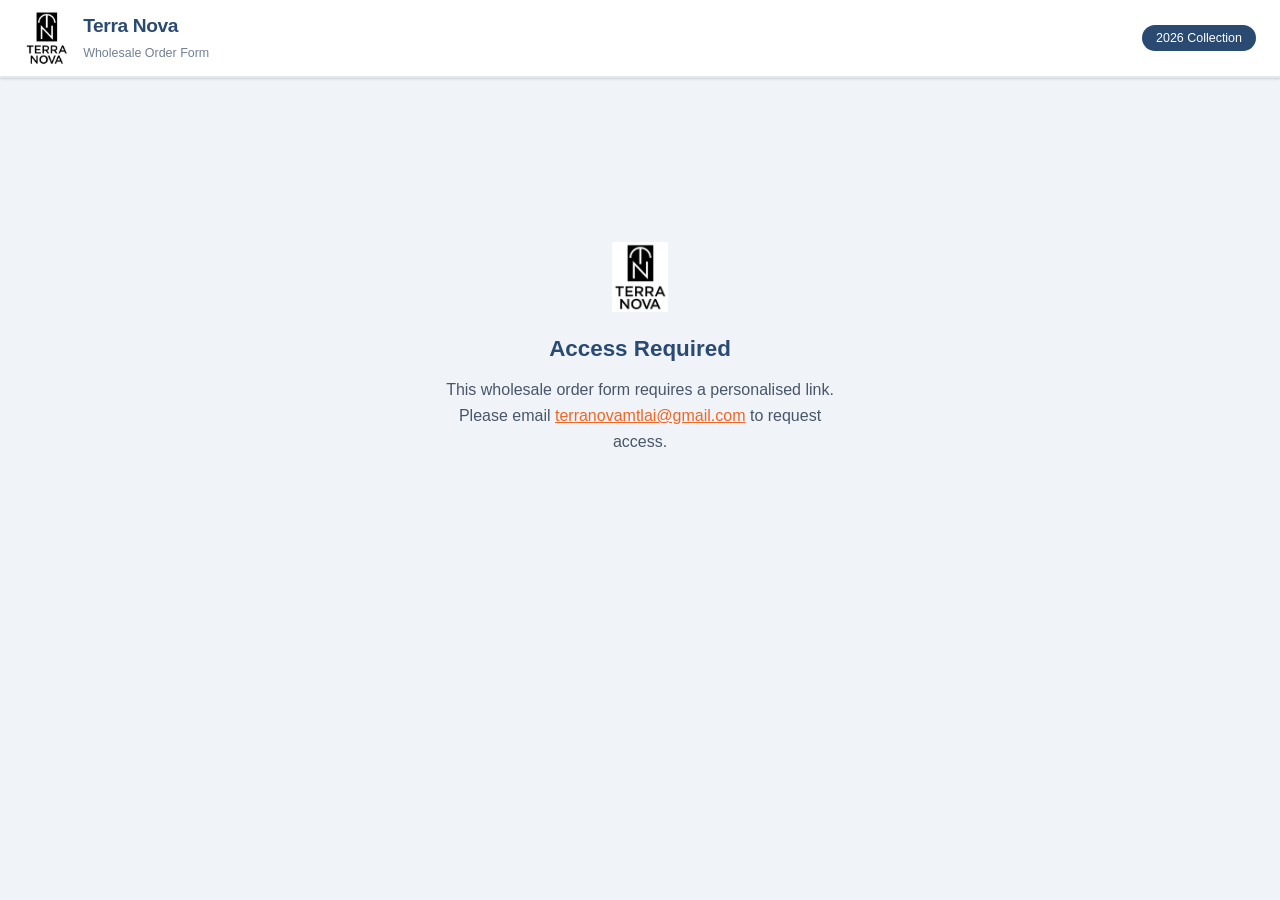
==== commit 4f686ee6: "Review order: add Purolator # to comments label Co-Authored-By: Claude Sonnet 4.6 <noreply@anthropic" ====
--- a/index.html
+++ b/index.html
@@ -126,7 +126,7 @@
     <div class="dialog-success" id="dialogSuccess" hidden></div>
     <div class="dialog-body" id="dialogBody"></div>
     <div class="dialog-comments" id="dialogComments">
-      <label for="orderComments">Comments / Special Instructions</label>
+      <label for="orderComments">Comments / Special Instructions / Purolator #</label>
       <textarea id="orderComments" placeholder="Any special instructions or notes for this order…" rows="3"></textarea>
     </div>
     <!-- Footer: review state -->
